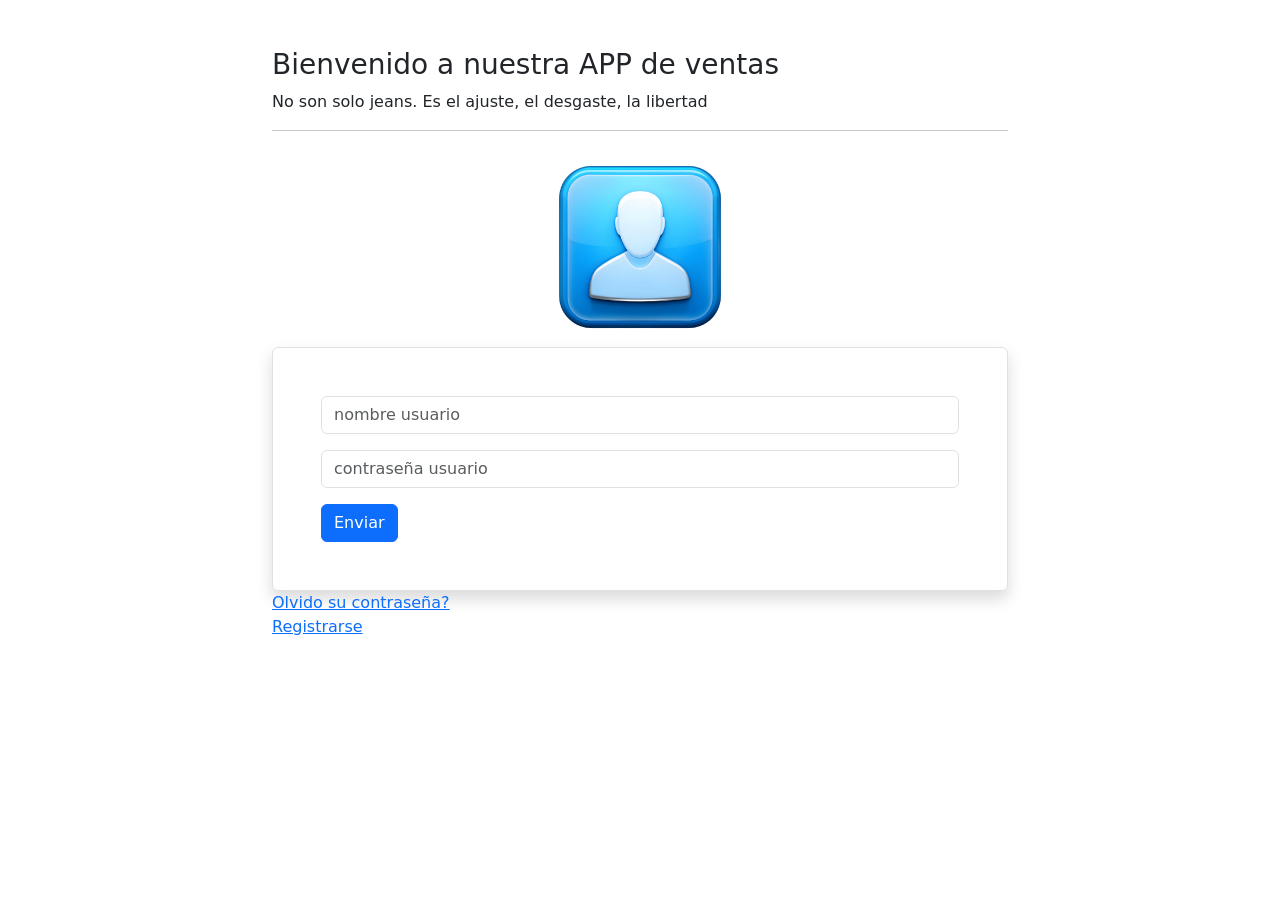
==== index.html @ 45a2a17d "feat: se crea maquetado del proyecto" ====
<!DOCTYPE html>
<html lang="en">

<head>
    <meta charset="UTF-8">
    <meta name="viewport" content="width=device-width, initial-scale=1.0">
    <title>APP</title>
    <link href="https://cdn.jsdelivr.net/npm/bootstrap@5.3.8/dist/css/bootstrap.min.css" rel="stylesheet"
        integrity="sha384-sRIl4kxILFvY47J16cr9ZwB07vP4J8+LH7qKQnuqkuIAvNWLzeN8tE5YBujZqJLB" crossorigin="anonymous">
</head>

<body>
    <header>

    </header>
    <main>
        <section class="container my-5">
            <section class="row justify-content-center">
                <section class="col-12 col-md-8 ">
                    <h3>Bienvenido a nuestra APP de ventas</h3>
                    <p>No son solo jeans. Es el ajuste, el desgaste, la libertad</p>
                    <hr>
                    <img src="./assets/img/login.png" alt="foto"class="mx-auto d-block" height="200" width="200">
                    <form class="border rounded p-5 shadow">
                        <input type="text" class="form-control mb-3" placeholder="nombre usuario">
                        <input type="text" class="form-control mb-3" placeholder="contraseña usuario">
                        <button type="submit" id="botonLogin" class="btn btn-primary">Enviar</button>
                    </form>

                    <a href="">Olvido su contraseña?</a>
                    <br>
                    <a href="">Registrarse</a>
                </section>
            </section>
        </section>
    </main>
    <footer>

    </footer>



    <script src="https://cdn.jsdelivr.net/npm/bootstrap@5.3.8/dist/js/bootstrap.bundle.min.js"
        integrity="sha384-FKyoEForCGlyvwx9Hj09JcYn3nv7wiPVlz7YYwJrWVcXK/BmnVDxM+D2scQbITxI"
        crossorigin="anonymous"></script>
</body>

</html>
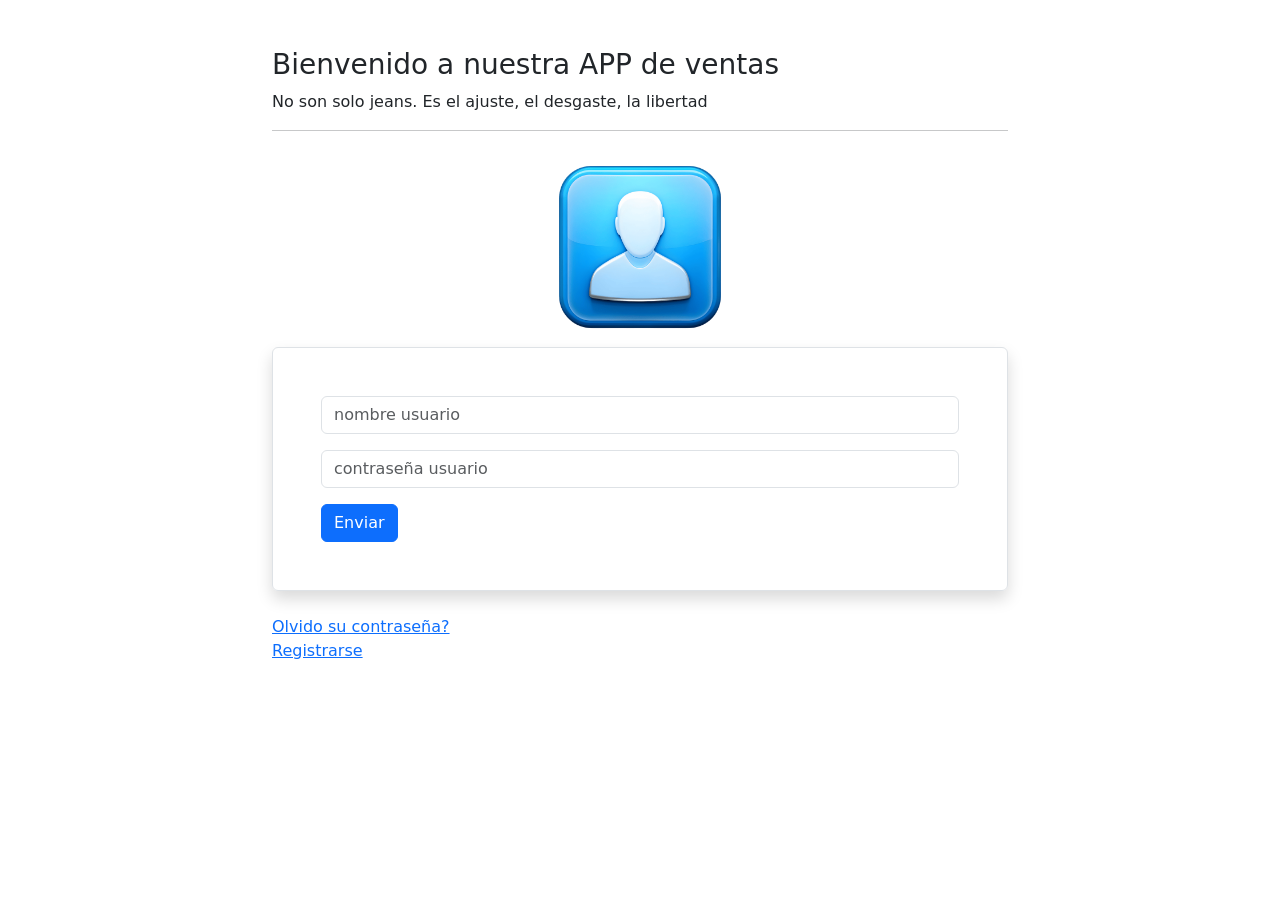
==== commit f6c80052: "Se crea 2 nuevas vistas" ====
--- a/index.html
+++ b/index.html
@@ -23,13 +23,13 @@
                     <img src="./assets/img/login.png" alt="foto"class="mx-auto d-block" height="200" width="200">
                     <form class="border rounded p-5 shadow">
                         <input type="text" class="form-control mb-3" placeholder="nombre usuario">
-                        <input type="text" class="form-control mb-3" placeholder="contraseña usuario">
+                        <input type="password" class="form-control mb-3" placeholder="contraseña usuario">
                         <button type="submit" id="botonLogin" class="btn btn-primary">Enviar</button>
                     </form>
-
-                    <a href="">Olvido su contraseña?</a>
                     <br>
-                    <a href="">Registrarse</a>
+                    <a href="./views/recuperar.html">Olvido su contraseña?</a>
+                    <br>
+                    <a href="./views/registrarse.html">Registrarse</a>
                 </section>
             </section>
         </section>
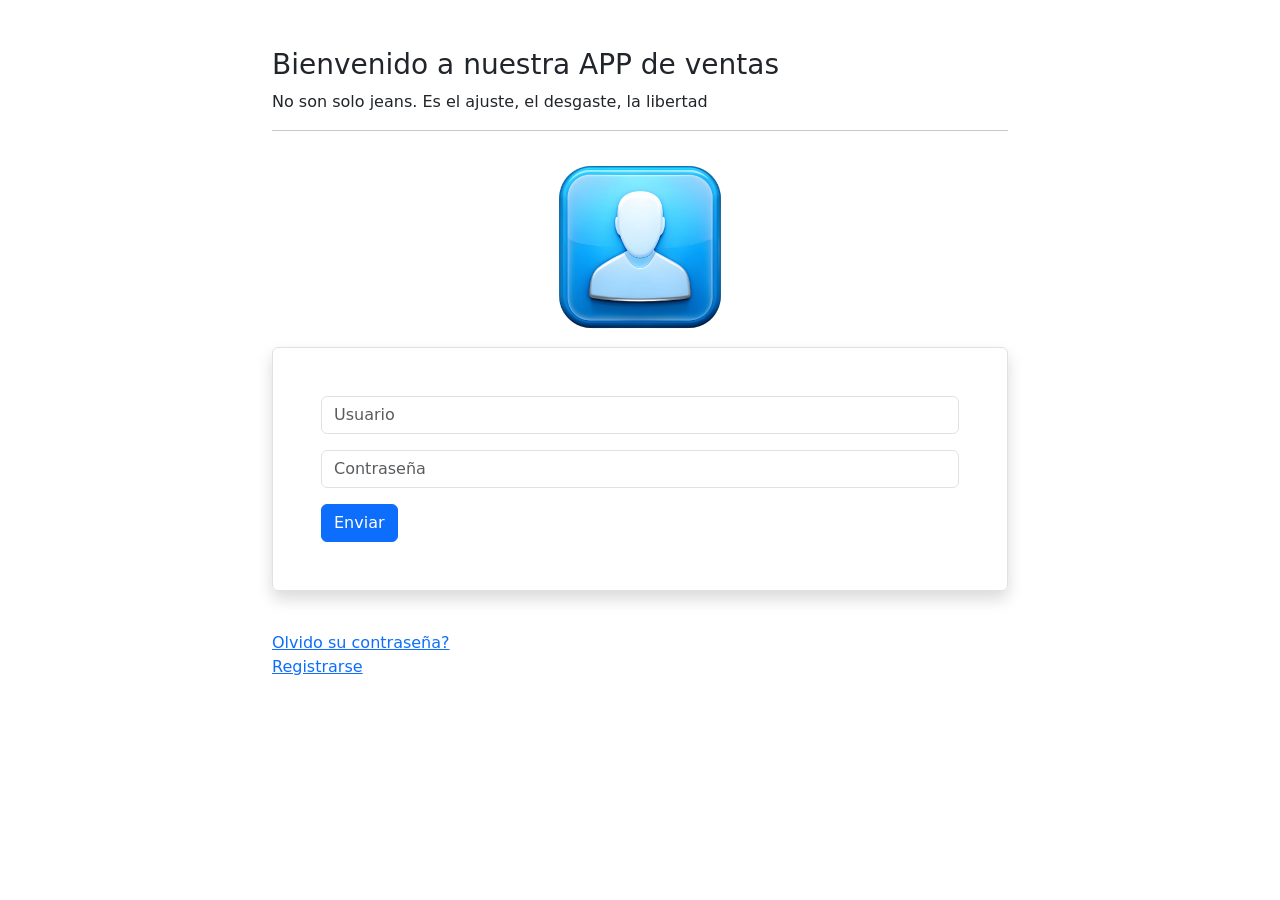
==== commit 679d2d45: "Conexion con el dashboard" ====
--- a/index.html
+++ b/index.html
@@ -10,9 +10,8 @@
 </head>
 
 <body>
-    <header>
+    <header></header>
 
-    </header>
     <main>
         <section class="container my-5">
             <section class="row justify-content-center">
@@ -20,12 +19,19 @@
                     <h3>Bienvenido a nuestra APP de ventas</h3>
                     <p>No son solo jeans. Es el ajuste, el desgaste, la libertad</p>
                     <hr>
-                    <img src="./assets/img/login.png" alt="foto"class="mx-auto d-block" height="200" width="200">
-                    <form class="border rounded p-5 shadow">
-                        <input type="text" class="form-control mb-3" placeholder="nombre usuario">
-                        <input type="password" class="form-control mb-3" placeholder="contraseña usuario">
-                        <button type="submit" id="botonLogin" class="btn btn-primary">Enviar</button>
+
+                    <img src="./assets/img/login.png" alt="foto" class="mx-auto d-block" height="200" width="200">
+
+                   
+                    <form id="loginForm" class="border rounded p-5 shadow">
+                        <input type="text" id="usuario" class="form-control mb-3" placeholder="Usuario" required>
+                        <input type="password" id="password" class="form-control mb-3" placeholder="Contraseña" required>
+                        <button type="submit" class="btn btn-primary">Enviar</button>
                     </form>
+
+                    <!-- mensaje de error -->
+                    <p id="mensaje" class="text-danger mt-2"></p>
+
                     <br>
                     <a href="./views/recuperar.html">Olvido su contraseña?</a>
                     <br>
@@ -34,15 +40,15 @@
             </section>
         </section>
     </main>
-    <footer>
 
-    </footer>
-
-
+    <footer></footer>
 
     <script src="https://cdn.jsdelivr.net/npm/bootstrap@5.3.8/dist/js/bootstrap.bundle.min.js"
         integrity="sha384-FKyoEForCGlyvwx9Hj09JcYn3nv7wiPVlz7YYwJrWVcXK/BmnVDxM+D2scQbITxI"
         crossorigin="anonymous"></script>
+
+   
+    <script src="js/autenticacion.js"></script>
 </body>
 
 </html>
